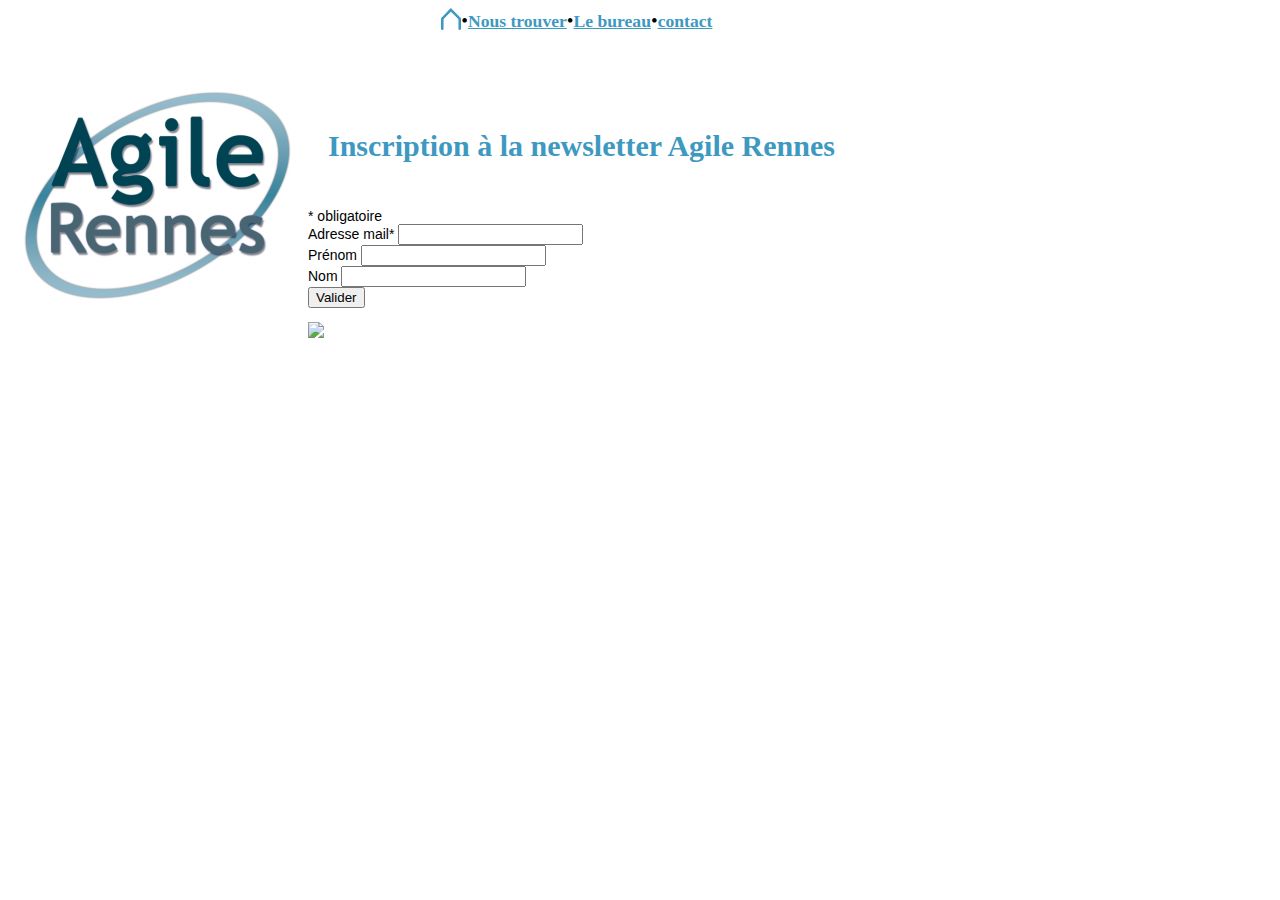
==== newsletter.html @ 555a05b0 "deploy: 75d8bc9716c7c999a28e12cc574e9822eb305067" ====
<!DOCTYPE html>
<html>
<head>
    <title>Association Agile Rennes - Association de promotion de l'agilité sur Rennes et sa région.</title>
    <meta charset="utf-8">
    <meta name="viewport" content="width=device-width, initial-scale=1">
    <link rel="icon" type="image/png" href="/images/favicon.png"/>
    <link rel="stylesheet" href="/css/fontawesome-free/css/all.css">
    <link href="https://fonts.googleapis.com/css?family=Open+Sans:300,400,700" rel="stylesheet">
    <link rel="stylesheet" href="https://cdn.jsdelivr.net/npm/bulma@0.8.2/css/bulma.min.css" />
    <link rel="stylesheet" href="/css/agile-rennes.css" />

    <meta name="description" content="Ouvert à toutes personnes travaillant en équipe, l'Agile Tour Rennes est le rendez-vous annuel des passionnés de l'agilité pour partager nos pratiques et en expérimenter de nouvelles. Cet événement permet la rencontre de personnes diverses et disciplines multiples le tout dans un cadre propice à l'échange et dans une ambiance conviviale.">

    <meta property="og:type" content="website">
    <meta property="og:title" content="Agile Rennes">
    <meta property="og:description" content="Association Agile Rennes - Association de promotion de l'agilité sur Rennes et sa région.">
    <meta property="og:image" content="https://www.agilerennes.org/images/opengraph.png">

    <meta property="twitter:title" content="Agile Rennes">
    <meta property="twitter:description" content="Association Agile Rennes - Association de promotion de l'agilité sur Rennes et sa région.">
    <meta property="twitter:image" content="https://www.agilerennes.org/images/opengraph.png">

</head>
<body>

<nav class="navbar is-link is-fixed-top">
    <div class="navbar-brand">
        <div class="navbar-burger burger" data-target="navbar-agile-rennes">
            <span></span>
            <span></span>
            <span></span>
        </div>
    </div>
    <div id="navbar-agile-rennes" class="navbar-menu">
        <div class="navbar-end">
            <a class="navbar-item" href="/#">
                <img src="/images/home.svg" style="width: 20px">
            </a>
            <span class="dot">&bullet;</span>
            <a class="navbar-item" href="/#nous-trouver">
                <span>Nous trouver</span>
            </a>
            <span class="dot">&bullet;</span>
            <a class="navbar-item" href="/#bureau">
                <span>Le bureau</span>
            </a>
            <span class="dot">&bullet;</span>
            <a class="navbar-item" href="/#footer">
                <span>contact</span>
            </a>
        </div>
    </div>
</nav>

<section class="section" id="newsletter">
    <div class="content newsletter">
        <div>
            <img src="/images/logo-agile-rennes.png">
        </div>
        <div>
            <div class="container section-heading">
                <h2 class="title is-2">Inscription à la newsletter Agile Rennes</h2>
            </div>
            <!-- Begin Mailchimp Signup Form -->
            <link href="//cdn-images.mailchimp.com/embedcode/classic-071822.css" rel="stylesheet" type="text/css">
            <style type="text/css">
                #mc_embed_signup{background:#fff; clear:left; font:14px Helvetica,Arial,sans-serif;  width:600px;}
                /* Add your own Mailchimp form style overrides in your site stylesheet or in this style block.
                   We recommend moving this block and the preceding CSS link to the HEAD of your HTML file. */
            </style>
            <div id="mc_embed_signup">
                <form action="https://agilerennes.us21.list-manage.com/subscribe/post?u=e227aa9272420df60c100ec37&amp;id=a67269496c&amp;f_id=00b5fee1f0" method="post" id="mc-embedded-subscribe-form" name="mc-embedded-subscribe-form" class="validate" target="_blank" novalidate>
                    <div id="mc_embed_signup_scroll">
                        <div class="indicates-required"><span class="asterisk">*</span> obligatoire</div>
                        <div class="mc-field-group">
                            <label for="mce-EMAIL">Adresse mail<span class="asterisk">*</span>
                            </label>
                            <input type="email" value="" name="EMAIL" class="required email" id="mce-EMAIL" required>
                            <span id="mce-EMAIL-HELPERTEXT" class="helper_text"></span>
                        </div>
                        <div class="mc-field-group">
                            <label for="mce-FNAME">Prénom </label>
                            <input type="text" value="" name="FNAME" class="" id="mce-FNAME">
                            <span id="mce-FNAME-HELPERTEXT" class="helper_text"></span>
                        </div>
                        <div class="mc-field-group">
                            <label for="mce-LNAME">Nom </label>
                            <input type="text" value="" name="LNAME" class="" id="mce-LNAME">
                            <span id="mce-LNAME-HELPERTEXT" class="helper_text"></span>
                        </div>
                        <div id="mce-responses" class="clear foot">
                            <div class="response" id="mce-error-response" style="display:none"></div>
                            <div class="response" id="mce-success-response" style="display:none"></div>
                        </div>    <!-- real people should not fill this in and expect good things - do not remove this or risk form bot signups-->
                        <div style="position: absolute; left: -5000px;" aria-hidden="true"><input type="text" name="b_e227aa9272420df60c100ec37_a67269496c" tabindex="-1" value=""></div>
                        <div class="optionalParent">
                            <div class="clear foot">
                                <input type="submit" value="Valider" name="subscribe" id="mc-embedded-subscribe" class="button">
                                <p class="brandingLogo"><a href="http://eepurl.com/ilmc-f" title="Mailchimp - email marketing made easy and fun"><img src="https://eep.io/mc-cdn-images/template_images/branding_logo_text_dark_dtp.svg"></a></p>
                            </div>
                        </div>
                    </div>
                </form>
            </div>
            <script type='text/javascript' src='//s3.amazonaws.com/downloads.mailchimp.com/js/mc-validate.js'></script><script type='text/javascript'>(function($) {window.fnames = new Array(); window.ftypes = new Array();fnames[0]='EMAIL';ftypes[0]='email';fnames[1]='FNAME';ftypes[1]='text';fnames[2]='LNAME';ftypes[2]='text';fnames[3]='ADDRESS';ftypes[3]='address';fnames[4]='PHONE';ftypes[4]='phone';fnames[5]='BIRTHDAY';ftypes[5]='birthday';}(jQuery));var $mcj = jQuery.noConflict(true);</script>
            <!--End mc_embed_signup-->
        </div>
    </div>
</section>
</body>
</html>
---- css/agile-rennes.css ----
@font-face {
    font-family: 'Aller';
    src: url('/font/Aller.ttf.woff') format('woff'),
    url('/font/Aller.ttf.svg#Aller') format('svg'),
    url('/font/Aller.ttf.eot'),
    url('/font/Aller.eot?#iefix') format('embedded-opentype');
    font-weight: normal;
    font-style: normal;
}

body, .hero.is-link {
    background-color: #FFF;
    font-family: 'Aller';
}

.background-grid {
    width: 500px;
    position: absolute;
    top: 200px;
    right: 0;
}

footer {
    background-color: #3a393a !important;
    color: #000;
}

footer a, footer a:hover {
    color: #FFFFFF;
}

footer a:not(:first-child) {
    margin-left: 2em;
}

.navbar.is-link {
    z-index: 10;
    background-color: #FFF;
}

.navbar-end {
    align-items: center;
    display: flex;
    justify-content: center;
    margin-right: 10%;
}

.navbar.is-link .navbar-burger {
    color: #3E99C1;
}

a.navbar-item {
    color: #3e99c1 !important;
    font-weight: bold;
    font-size: 1.1em;
    line-height: 20px;
}

.navbar.is-link .navbar-end a.navbar-item:hover {
    background-color: #FFF;
    border-bottom: #3e99c1 solid 4px;
    margin-top: 4px;
}

.navbar.is-link .navbar-end .dot {
    color: #000;
    font-size: 1.2em;
}

.section {
    padding: 25px 0 25px 0;
}

.section-heading {
    padding-bottom: 25px;
}

.section-heading > .title {
    color: #3E99C1;
    position: relative;
    font-size: 30px;
    overflow: hidden;
}

#intro, #newsletter {
    margin-top: 2%;
    text-align: justify;
}

.intro, .newsletter {
    display: flex;
    padding-right: 25px;
}

.newsletter .section-heading{
    padding:20px;
}

.button-adherer, .button-adherer:hover {
    background-color: #3E99C1;
    color: #FFFFFF;
}

.nous-trouver {
    display: flex;
    justify-content: space-between;
}

#bureau {
    background-color: #3e99c1;
}

#bureau h3 {
    color: #FFF;
}

#bureau > .columns {
    margin-left: 5em;
    margin-right: 5em;
}

.bureau-member img {
    width: 200px;
    border-radius: 50%;
    border: 5px solid #FFFFFF;
}

.bureau-member div {
    background-color: #FFFFFF;
    color: #3E99C1;
    display: inline-block;
    font-weight: bold;
    margin-top: 0em;
    opacity: 0.8;
    padding-left: 1em;
    padding-right: 1em;
    position: relative;
    top: -1em;
}

h2 {
    color: #3e99c1;
}

.arrow {
    width: 20px;
    margin-right: 10px;
}

@media screen and (max-width: 576px) {

    .logo-container .sub-logo {
        font-size: 10px;
        width: 10%;
    }

    #intro {
        margin: 0;
        padding: 10px;
    }

    .nous-trouver {
        display: block;
    }

    .bureau-member div {
        display: block;
        width: 50%;
        margin-left: 25%;
    }

}
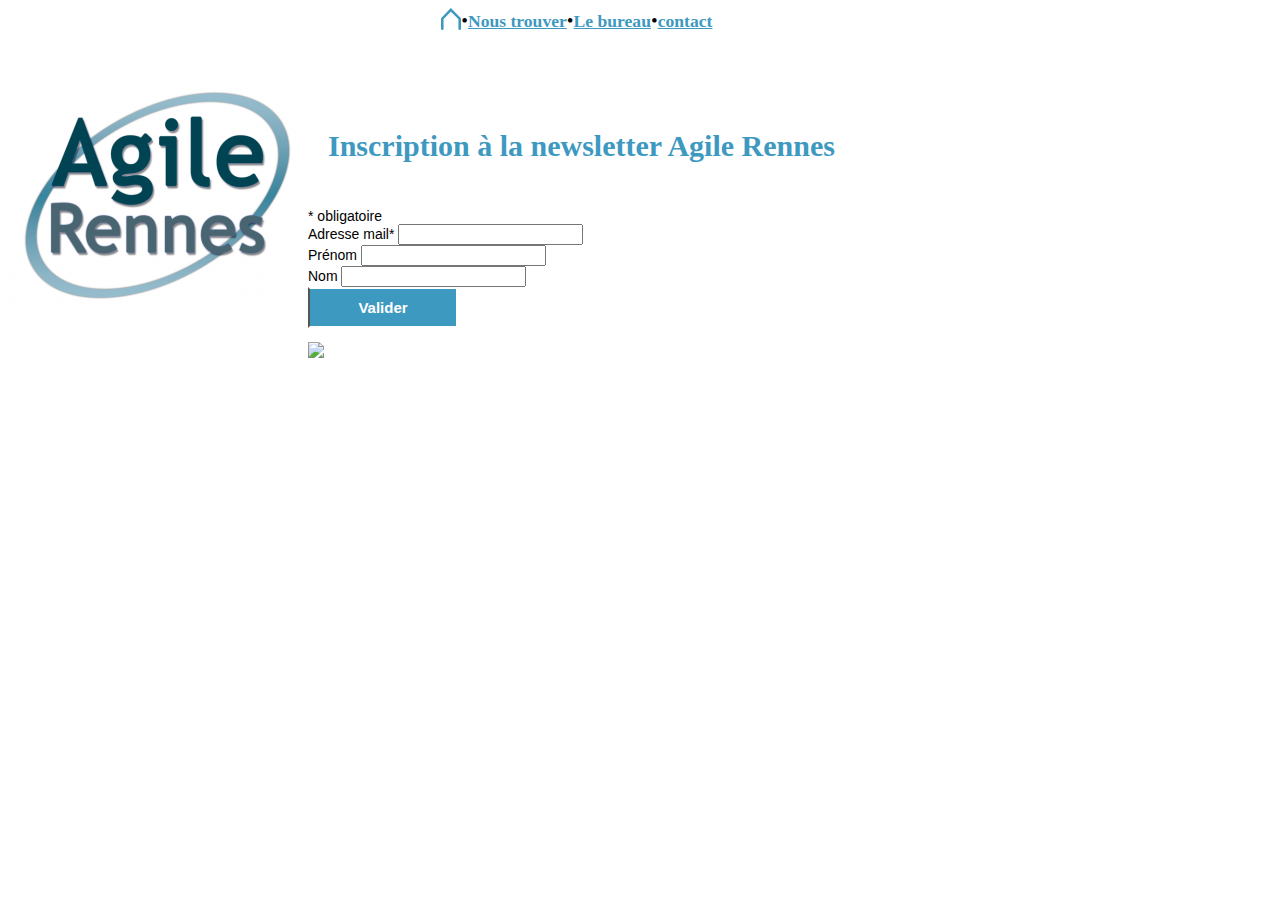
==== commit 859991bc: "deploy: e7aec6e09314d464c79f3e4265860b60659ade98" ====
--- a/newsletter.html
+++ b/newsletter.html
@@ -55,7 +55,7 @@
 
 <section class="section" id="newsletter">
     <div class="content newsletter">
-        <div>
+        <div class="is-hidden-mobile">
             <img src="/images/logo-agile-rennes.png">
         </div>
         <div>
@@ -76,17 +76,17 @@
                         <div class="mc-field-group">
                             <label for="mce-EMAIL">Adresse mail<span class="asterisk">*</span>
                             </label>
-                            <input type="email" value="" name="EMAIL" class="required email" id="mce-EMAIL" required>
+                            <input type="email" value="" name="EMAIL" class="input required email" id="mce-EMAIL" required>
                             <span id="mce-EMAIL-HELPERTEXT" class="helper_text"></span>
                         </div>
                         <div class="mc-field-group">
                             <label for="mce-FNAME">Prénom </label>
-                            <input type="text" value="" name="FNAME" class="" id="mce-FNAME">
+                            <input type="text" value="" name="FNAME" class="input" id="mce-FNAME">
                             <span id="mce-FNAME-HELPERTEXT" class="helper_text"></span>
                         </div>
                         <div class="mc-field-group">
                             <label for="mce-LNAME">Nom </label>
-                            <input type="text" value="" name="LNAME" class="" id="mce-LNAME">
+                            <input type="text" value="" name="LNAME" class="input" id="mce-LNAME">
                             <span id="mce-LNAME-HELPERTEXT" class="helper_text"></span>
                         </div>
                         <div id="mce-responses" class="clear foot">
@@ -96,7 +96,7 @@
                         <div style="position: absolute; left: -5000px;" aria-hidden="true"><input type="text" name="b_e227aa9272420df60c100ec37_a67269496c" tabindex="-1" value=""></div>
                         <div class="optionalParent">
                             <div class="clear foot">
-                                <input type="submit" value="Valider" name="subscribe" id="mc-embedded-subscribe" class="button">
+                                <input type="submit" value="Valider" name="subscribe" id="mc-embedded-subscribe" class="newsletter-bouton">
                                 <p class="brandingLogo"><a href="http://eepurl.com/ilmc-f" title="Mailchimp - email marketing made easy and fun"><img src="https://eep.io/mc-cdn-images/template_images/branding_logo_text_dark_dtp.svg"></a></p>
                             </div>
                         </div>
--- a/css/agile-rennes.css
+++ b/css/agile-rennes.css
@@ -147,6 +147,19 @@
     margin-right: 10px;
 }
 
+.newsletter-bouton {
+    border-bottom: 2px solid #FFFFFF;
+    border-top: 2px solid #FFFFFF;
+    border-right: 2px solid #FFFFFF;
+    color: #FFFFFF;
+    background-color: #3E99C1;
+    font-weight: bold;
+    padding: 10px;
+    cursor: pointer;
+    font-size: 15px;
+    width: 150px !important;
+}
+
 @media screen and (max-width: 576px) {
 
     .logo-container .sub-logo {
@@ -157,6 +170,14 @@
     #intro {
         margin: 0;
         padding: 10px;
+    }
+
+    .newsletter {
+        flex-direction: column;
+    }
+
+    #mc_embed_signup {
+        width: 100% !important;
     }
 
     .nous-trouver {
